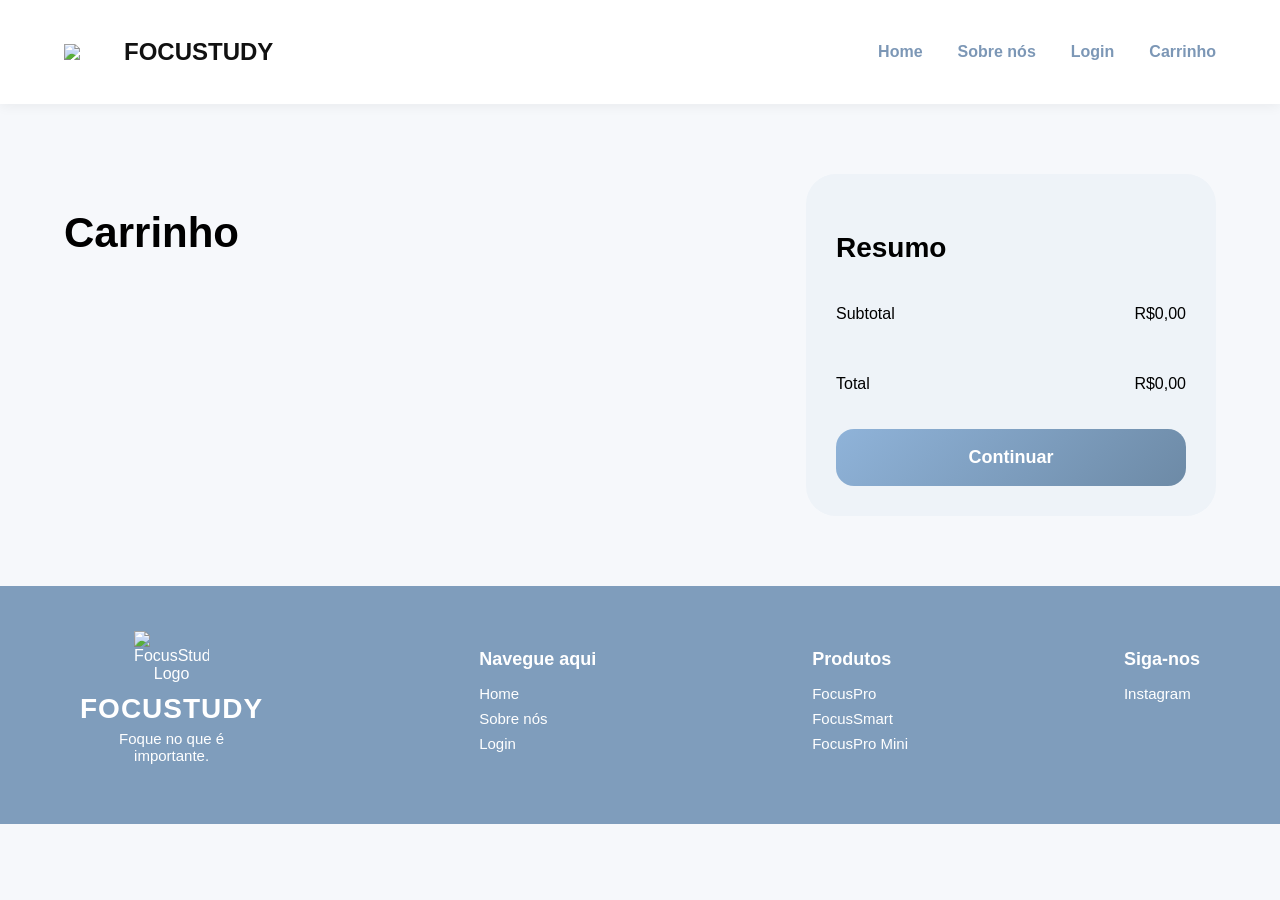
==== carrinho.html @ 6722fda0 "Espaçamento no botão de adicionar ao carrinho" ====
<!DOCTYPE html>
<html lang="pt-br">
<head>
<meta charset="UTF-8">
<title>Carrinho</title>
<link rel="stylesheet" href="style.css">
<link href="https://fonts.googleapis.com/css2?family=Material+Symbols+Outlined" rel="stylesheet" />
</head>
 
<body>
 
 
<header class="header1">

<div class="header2">

<a href="index.html" class="header3">

<img
src="https://image2url.com/r2/default/images/1775747721974-1a7423b3-3193-44bb-9f19-59d77fd66a60.png"
class="header4">

<h2>
FOCUSTUDY
</h2>

</a>

<nav class="header5">

<a href="index.html">
Home
</a>

<a href="sobrenos.html">
Sobre nós
</a>

<a href="login.html">
Login
</a>

<a href="carrinho.html">
Carrinho
</a>

</nav>

</div>

</header>

<section class="car1">

<div class="car2">

<div class="car3">

<h1>
Carrinho
</h1>

<div id="produtoCarrinho">

</div>

</div>

<div class="car4">

<h3>
Resumo
</h3>

<div class="car5">

<p>
Subtotal
</p>

<p id="subtotal">
R$0,00
</p>

</div>

<div class="car5">

<p>
Total
</p>

<p id="total">
R$0,00
</p>

</div>

<button
class="car6"
onclick="continuarCompra()">

Continuar

</button>

</div>

</div>

</section>
 
<footer class="footer">
  <div class="footer-container">

    <!-- Logo -->
    <div class="footer-logo">
      <img src="https://image2url.com/r2/default/images/1775747721974-1a7423b3-3193-44bb-9f19-59d77fd66a60.png" alt="FocusStudy Logo">
      <h2>FOCUSTUDY</h2>
      <p>
    Foque no que é <br>
    <span>importante.</span>
  </p>
    </div>

    <!-- Navegação -->
    <div class="footer-links">
      <h3>Navegue aqui</h3>
      <a href="index.html">Home</a>
      <a href="sobrenos.html">Sobre nós</a>
      <a href="login.html">Login</a>
    </div>

    <!-- Produtos -->
    <div class="footer-links">
      <h3>Produtos</h3>
      <a href="visualizador1.html">FocusPro</a>
      <a href="visualizador2.html">FocusSmart</a>
      <a href="visualizador3.html">FocusPro Mini</a>
    </div>

    <!-- Redes Sociais -->
    <div class="footer-links">
      <h3>Siga-nos</h3>
      <a href="INSERIR_LINK">Instagram</a>
    </div>

  </div>
</footer>

<script src="script.js"></script>

</body>
</html>
---- style.css ----
body{
    margin:0;
    font-family:Arial, Helvetica, sans-serif;
    background:#f6f8fb;
}

.login1,
.cadastro1{
    margin:0;
    padding:0;
    min-height:100vh;

    display:flex;
    justify-content:center;
    align-items:center;

    overflow:hidden;

    background:
    linear-gradient(135deg,#6d8aa6,#9bb8d3);

    font-family:Arial, Helvetica, sans-serif;

    position:relative;
}

.login2,
.cadastro2{
    width:300px;
    height:300px;

    background:white;

    opacity:0.1;

    border-radius:50%;

    position:absolute;

    top:-100px;
    left:-100px;
}

.login3,
.cadastro3{
    width:250px;
    height:250px;

    background:white;

    opacity:0.1;

    border-radius:50%;

    position:absolute;

    bottom:-80px;
    right:-80px;
}

.login4,
.cadastro4{
    width:100%;
    max-width:430px;

    background:white;

    padding:45px;

    border-radius:30px;

    text-align:center;

    box-shadow:0 10px 40px rgba(0,0,0,0.2);

    z-index:2;
}

.login5,
.cadastro5{
    display:flex;
    align-items:center;
    justify-content:center;
    gap:15px;
}

.login6,
.cadastro6{
    width:65px;
}

.login5 h1,
.cadastro5 h1{
    color:#4a6b8a;
}

.login7,
.cadastro7{
    color:#777;
    margin-bottom:25px;
}

.login8,
.cadastro8{
    color:#666;
    margin-bottom:25px;
}

.login9,
.cadastro9{
    position:relative;
    margin-bottom:20px;
}

.login10{
    position:absolute;
    left:15px;
    top:14px;
    color:#888;
}

.login11,
.cadastro10{
    width:100%;

    padding:16px 16px 16px 50px;

    border-radius:14px;

    border:1px solid #ccc;

    box-sizing:border-box;

    outline:none;

    transition:0.3s;
}

.login11:focus,
.cadastro10:focus{
    border-color:#6d8aa6;
    box-shadow:0 0 10px rgba(109,138,166,0.3);
}

.login12,
.cadastro11{
    position:absolute;

    right:15px;
    top:15px;

    cursor:pointer;
    color:gray;
}

.login13,
.cadastro12{
    width:100%;

    padding:16px;

    border:none;

    border-radius:15px;

    background:
    linear-gradient(135deg,#6d8aa6,#8fb3d9);

    color:white;

    font-size:16px;

    cursor:pointer;

    transition:0.3s;
}

.login13:hover,
.cadastro12:hover{
    transform:translateY(-2px);
}

.login14,
.cadastro13{
    width:100%;
    height:1px;
    background:#ddd;
    margin:25px 0;
}

.login15,
.cadastro14{
    color:#666;
}

.login15 a,
.cadastro14 a{
    text-decoration:none;
    color:#4a6b8a;
    font-weight:bold;
}

.login16,
.cadastro15{
    margin-top:20px;
    color:#999;
    font-size:13px;
}

@media(max-width:480px){

.login4,
.cadastro4{
    width:85%;
    padding:35px 25px;
}

.login6,
.cadastro6{
    width:50px;
}

.login5 h1,
.cadastro5 h1{
    font-size:24px;
}

}

.footer {
  background-color: #7f9dbc;
  padding: 45px 80px;
  color: white;
  font-family: Arial, sans-serif;
}

.footer-container {
  display: flex;
  justify-content: space-between;
  align-items: flex-start;
  flex-wrap: wrap;
  gap: 50px;
}

/* LOGO */

.footer-logo {
  display: flex;
  flex-direction: column;
  align-items: center;
  text-align: center;
}

.footer-logo img {
  width: 75px;
  margin-bottom: 10px;
}

.footer-logo h2 {
  font-size: 28px;
  margin: 0;
  font-weight: bold;
  letter-spacing: 1px;
}

.footer-logo p {
  margin-top: 5px;
  font-size: 15px;
}

/* LINKS */

.footer-links {
  display: flex;
  flex-direction: column;
}

.footer-links h3 {
  margin-bottom: 15px;
  font-size: 18px;
  font-weight: bold;
}

.footer-links a {
  color: white;
  text-decoration: none;
  margin-bottom: 8px;
  font-size: 15px;
  transition: 0.3s;
}

.footer-links a:hover {
  opacity: 0.8;
}

/* RESPONSIVO */

@media (max-width: 768px) {

  .footer {
    padding: 40px 30px;
  }

  .footer-container {
    flex-direction: column;
    align-items: center;
    text-align: center;
  }

  .footer-links {
    align-items: center;
  }
}

.header1{
    background:white;
    box-shadow:0 2px 12px rgba(0,0,0,0.06);
    position:sticky;
    top:0;
    z-index:999;
}

.header2{
    width:90%;
    margin:auto;

    display:flex;
    justify-content:space-between;
    align-items:center;

    padding:18px 0;
}

.header3{
    display:flex;
    align-items:center;
    gap:10px;

    text-decoration:none;
    color:#111;
}

.header4{
    width:50px;
    object-fit:contain;
}

.header5{
    display:flex;
    align-items:center;
    gap:35px;
}

.header5 a{
    text-decoration:none;
    color:#7c97b6;
    font-weight:600;
    transition:0.3s;
}

.header5 a:hover{
    color:#4d6f96;
    transform:translateY(-2px);
}

.home1{
    width:90%;
    margin:auto;

    min-height:90vh;

    display:flex;
    justify-content:space-between;
    align-items:center;

    gap:40px;

    overflow:hidden;
}

.home2{
    width:42%;
    z-index:2;
}

.home3{
    color:#7c97b6;
    font-weight:bold;
    font-size:15px;
}

.home4{
    font-size:72px;
    line-height:1.08;
    color:#1b1b1b;
    margin:15px 0;
}

.home5{
    color:#666;
    line-height:1.8;
    width:80%;
    font-size:16px;
}

.home6{
    border:none;

    background:
    linear-gradient(
    135deg,
    #8fb3d9,
    #6d8aa6
    );

    color:white;

    padding:18px 35px;

    border-radius:50px;

    cursor:pointer;

    margin-top:20px;

    font-size:16px;
    font-weight:bold;

    transition:0.3s;

    box-shadow:
    0 8px 20px
    rgba(109,138,166,0.35);
}

.home6:hover{
    transform:translateY(-4px);
}

.home7{
    width:58%;

    display:flex;
    justify-content:flex-end;
    align-items:center;
}

.home8{
    width:120%;
    max-width:none;

    object-fit:contain;

    transform:translateX(40px);
}

.home9{
    width:95%;
    margin:auto;
    padding:70px 0;
}

.home10{
    text-align:center;
}

.home11{
    font-size:38px;
    color:#111;
    margin-bottom:10px;
}

.home12{
    color:#666;
    font-size:15px;
}

.home13{
    background:#dce4ee;

    border-radius:30px;

    padding:60px 40px;

    margin-top:25px;

    display:flex;
    justify-content:center;
    align-items:flex-end;

   

    flex-wrap:wrap;
}

.home14{
    width:100%;
    max-width:450px;

    object-fit:contain;

    transition:0.35s;

    cursor:pointer;

}


.home14:hover{
    transform:translateY(-8px);
}

.home15{
    width:88%;
    margin:45px auto 0;

    background:#dce4ee;

    border-radius:25px;

    display:flex;
    justify-content:space-around;
    align-items:center;

    padding:25px;

}

.home16{
    display:flex;
    align-items:flex-start;
    gap:12px;
}

.home17{
    width:100px;
    height:auto;
    object-fit:contain;
}

.home16 h3{
    margin:0;
    color:#111;
}

.home16 p{
    color:#555;
    font-size:13px;
    line-height:1.5;
    margin-top:5px;
}

.home18{
    text-align:center;
    margin-top:25px;
}

.home18 p{
    background:#dce4ee;

    display:inline-block;

    padding:10px 30px;

    border-radius:30px;

    font-weight:bold;
}

.home19{
    margin-top:35px;

    display:flex;
    justify-content:center;
    flex-wrap:wrap;

    gap:20px;
}

.home20{
    border:none;

    background:
    linear-gradient(
    135deg,
    #8fb3d9,
    #6d8aa6
    );

    color:white;

    padding:18px 30px;

    border-radius:18px;

    cursor:pointer;

    font-size:16px;
    font-weight:bold;

    transition:0.3s;

    box-shadow:
    0 8px 20px
    rgba(109,138,166,0.35);
}

.home20:hover{
    transform:translateY(-4px);
}

@media(max-width:1100px){

.home4{
    font-size:58px;
}

.home8{
    width:115%;
}

.home15{
    flex-wrap:wrap;
}

}

@media(max-width:900px){

.header2{
    flex-direction:column;
    gap:18px;
    text-align:center;
}

.header5{
    flex-wrap:wrap;
    justify-content:center;
    gap:20px;
}

.produto-card{
    display:flex;
    flex-direction:column;
    align-items:center;

    text-decoration:none;

    min-width:280px;

    transition:0.35s;

    cursor:pointer;
}

.produto-card:hover{
    transform:translateY(-10px);
}

.produto-nome{
    margin-top:15px;

    font-size:22px;
    font-weight:bold;

    color:#1b1b1b;
}

.home1{
    flex-direction:column;

    text-align:center;

    min-height:auto;

    padding:60px 0;
}

.home2{
    width:100%;
}

.home7{
    width:100%;
    justify-content:center;
}

.home8{
    width:95%;
    max-width:700px;

    transform:none;
}

.home4{
    font-size:52px;
}

.home5{
    width:100%;
    max-width:700px;
    margin:auto;
}

.home13{
    gap:25px;
}

.home14{
    max-width:300px;
}

.home15{
    width:100%;

    flex-direction:column;

    align-items:flex-start;
}

.home19{
    flex-direction:column;
    align-items:center;
}

.home20{
    width:100%;
    max-width:320px;
}

.footer-grid{
    grid-template-columns:1fr 1fr;
    gap:30px;
}

.copy{
    flex-direction:column;
    text-align:center;
    gap:10px;
}

}

@media(max-width:600px){

body{
    overflow-x:hidden;
}

.header2{
    width:92%;
}

.header3 h2{
    font-size:20px;
}

.header5{
    gap:15px;
}

.header5 a{
    font-size:15px;
}

.home1{
    width:92%;
    padding:40px 0;
}

.home3{
    font-size:14px;
}

.home4{
    font-size:38px;
    line-height:1.15;
}

.home5{
    font-size:15px;
    line-height:1.7;
}

.home6{
    width:100%;
    max-width:320px;
}

.home8{
    width:100%;
}

.home11{
    font-size:30px;
}

.home12{
    font-size:14px;
}

.home13{
    padding:35px 20px;
}

.home14{
    max-width:190px;
}

.home15{
    padding:22px;
}

.home16{
    width:100%;

    align-items:center;

    text-align:center;

    flex-direction:column;
}

.home16 p{
    font-size:14px;
}

.home18 p{
    font-size:15px;
}

.home20{
    width:100%;
    max-width:300px;
}

.footer-grid{
    grid-template-columns:1fr;
    text-align:center;
}

.social{
    text-align:center;
}

.copy{
    text-align:center;
}

}

/* SOBRE NÓS */

.sobre1{
    width:90%;
    margin:auto;
    padding:70px 0;
}

.sobre2{
    display:flex;
    justify-content:space-between;
    align-items:center;

    gap:70px;

    margin-bottom:70px;
}

.sobre3{
    width:42%;
}

.sobre4{
    color:#7c97b6;
    font-weight:bold;
    margin-bottom:20px;
}

.sobre5{
    font-size:60px;
    line-height:1.1;
    color:#111;

    margin-bottom:25px;
}

.sobre5 span{
    color:#7c97b6;
}

.sobre6{
    color:#666;
    line-height:1.9;
    font-size:16px;
    margin-bottom:20px;
}

.sobre7{
    width:58%;
}

.sobre8{
    width:100%;
    border-radius:30px;
    object-fit:cover;
}

.sobre9{
    display:flex;
    justify-content:center;
    gap:25px;

    flex-wrap:wrap;

    margin-bottom:70px;
}

.sobre10{
    flex:1;
    min-width:280px;
}

.sobre11{
    background:white;

    border:1px solid #d8d8d8;

    border-radius:22px;

    padding:35px 28px;

    box-shadow:
    0 5px 18px rgba(0,0,0,0.05);

    height:100%;
}

.sobre12{
    width:70px;
    margin-bottom:25px;
}

.sobre11 h3{
    color:#7c97b6;
    margin-bottom:15px;
}

.sobre11 p{
    color:#666;
    line-height:1.7;
}

.sobre13{
    background:#dce4ee;

    border-radius:25px;

    padding:50px;

    display:flex;
    justify-content:space-between;
    align-items:center;

    gap:40px;
}

.sobre14{
    display:flex;
    align-items:center;
    gap:25px;

    width:45%;
}

.sobre15{
    width:95px;
}

.sobre14 h2{
    font-size:34px;
    color:#111;

    line-height:1.2;

    margin-bottom:15px;
}

.sobre14 p{
    color:#666;
    line-height:1.7;
}

.sobre16{
    width:50%;
    text-align:right;
}

.sobre17{
    width:100%;
    max-width:450px;
}

@media(max-width:1000px){

.sobre2{
    flex-direction:column;
}

.sobre3,
.sobre7{
    width:100%;
}

.sobre3{
    text-align:center;
}

.sobre5{
    font-size:48px;
}

.sobre13{
    flex-direction:column;
    text-align:center;
}

.sobre14{
    width:100%;
    flex-direction:column;
}

.sobre16{
    width:100%;
    text-align:center;
}

}

@media(max-width:700px){

.sobre5{
    font-size:40px;
}

.sobre13{
    padding:35px 25px;
}

.sobre14 h2{
    font-size:28px;
}

}


.vis1{
    width:90%;
    margin:80px auto;

    display:flex;
    justify-content:center;
    align-items:center;

    gap:80px;

    flex-wrap:wrap;
}

.vis2{
    flex:1;
    display:flex;
    justify-content:center;
}

.vis3{
    width:200%;
    max-width:1250px;
    object-fit:contain;
}

.vis4{
    flex:1;
    max-width:500px;
}


.vis8{
     width:100%;

    padding:16px;

    border:none;

    border-radius:15px;

    background:
    linear-gradient(135deg,#6d8aa6,#8fb3d9);

    color:white;

    font-size:16px;

    cursor:pointer;

}

.visBadge{
    display:inline-block;

    background:#dce4ee;

    padding:10px 18px;

    border-radius:40px;

    font-weight:bold;
}

.visTitulo{
    font-size:52px;
    margin:20px 0 10px;
}

.visCategoria{
    color:#777;
}

.visNota{
    margin:25px 0;
}

.visPreco{
    font-size:42px;
    margin-bottom:8px;
}

.visParcelamento{
    color:#777;
}

.visPagamento{
    margin-top:35px;
}

.visMetodo{
    display:flex;
    align-items:center;
    gap:12px;

    margin-top:15px;
}

.visIcone{
    width:35px;
}

.visSubtitulo{
    margin-top:35px;
}

.visModelos{
    display:flex;
    gap:18px;
    margin-top:20px;
}

.modelo{
    width:85px;
    height:85px;

    border:2px solid #ddd;
    border-radius:20px;

    display:flex;
    justify-content:center;
    align-items:center;

    transition:0.3s;
}

.modelo img{
    width:65%;
}

.modelo:hover{
    transform:translateY(-4px);
}


.visComprar{
    margin-top:35px;

    width:100%;

    border:none;

    padding:22px;

    border-radius:20px;

    cursor:pointer;

    color:white;

    font-size:18px;
    font-weight:bold;

    background:
    linear-gradient(
    135deg,
    #8fb3d9,
    #6d8aa6
    );
}

.visDescricao{
    margin-top:40px;
}

.visDescricao ul{
    line-height:2;
}

.linhaProdutos{
    width:90%;
    margin:80px auto;
}

.linhaGrid{
    display:flex;
    justify-content:center;
    gap:35px;

    flex-wrap:wrap;

    margin-top:30px;
}

.linhaCard{
    width:320px;

    background:#dce4ee;

    border-radius:30px;

    padding:35px;

    transition:0.3s;
}

.linhaCard img{
    width:100%;
    border-radius: 15px;
    flex-wrap: center;
}

.linhaCard:hover{
    transform:translateY(-8px);
}

@media(max-width:900px){

.visTitulo{
    font-size:40px;
}

.visPreco{
    font-size:34px;
}

.vis3{
    max-width:450px;
}

}

.entrega1 {
    width: 90%;
    margin: 30px auto;
}

.entrega2 {
    border: 1px solid #ccc;
    padding: 10px;
    border-radius: 10px;
    display: flex;
    align-items: center;
    gap: 10px;
}

.entrega3 {
    display: flex;
    gap: 20px;
    margin-top: 20px;
    align-items: flex-start;
}

.entrega4 {
    width: 20%;
    background: #f2f2f2;
    padding: 15px;
    border-radius: 10px;
}

.entrega5 {
    width: 100%;
    height: 120px;
    object-fit: contain;
}


.entrega6,
.entrega7 {
    width: 30%;
    display: flex;
    flex-direction: column;
    gap: 10px;
}

.entrega6 input,
.entrega7 input {
    padding: 8px;
    border-radius: 5px;
    border: 1px solid #ccc;
}
.entrega8 {
    margin-top: 20px;
    padding: 10px;
    background: #6d8aa6;
    color: white;
    border: none;
    border-radius: 5px;
    cursor: pointer;
}


.compra1 {
    width: 90%;
    margin: 30px auto;
}

.compra2 {
    border: 1px solid #ccc;
    padding: 10px;
    border-radius: 10px;
    display: flex;
    align-items: center;
    gap: 10px;
}

.compra3 {
    display: flex;
    gap: 20px;
    margin-top: 20px;
}

.compra4 {
    width: 20%;
    background: #f2f2f2;
    padding: 15px;
    border-radius: 10px;
}

.compra5 {
    width: 100%;
    height: 120px;
    object-fit: contain;
}

.compra6, .compra7 {
    width: 30%;
    display: flex;
    flex-direction: column;
    gap: 10px;
}

.compra8 {
    margin-top: 20px;
    padding: 10px;
    background: #6d8aa6;
    color: white;
    border: none;
    border-radius: 5px;
    cursor: pointer;
}

/* CARRINHO */

.car1{
    width:90%;
    margin:auto;
    padding:70px 0;
}

.car2{
    display:flex;
    gap:40px;
    align-items:flex-start;
}

.car3{
    flex:2;
}

.car3 h1{
    font-size:42px;
    margin-bottom:30px;
}

.car7{
    background:#eef3f8;
    border-radius:30px;
    padding:30px;

    display:flex;
    align-items:center;
    justify-content:space-between;
    gap:30px;
}

.car8{
    display:flex;
    align-items:center;
    gap:25px;
}

.car9{
    width:220px;
    cursor:pointer;
    transition:0.3s;
}

.car9:hover{
    transform:scale(1.03);
}

.car10 h2{
    margin-bottom:10px;
    color:#111;
}

.car10 p{
    color:#666;
}

.car11{
    display:flex;
    align-items:center;
    gap:12px;
    margin-top:20px;
}

.car12{
    width:45px;
    height:45px;

    border:none;

    background:#7c97b6;
    color:white;

    border-radius:12px;
    font-size:24px;
    cursor:pointer;
}

.car13{
    font-size:22px;
    font-weight:bold;
    width:40px;
    text-align:center;
}

.car14{
    font-size:28px;
    font-weight:bold;
    color:#111;
}

.car4{
    width:350px;

    background:#eef3f8;

    border-radius:30px;

    padding:30px;

    position:sticky;
    top:30px;
}

.car4 h3{
    font-size:28px;
    margin-bottom:25px;
}

.car5{
    display:flex;
    justify-content:space-between;

    margin-bottom:20px;
}

.car6{
    width:100%;
    border:none;

    background:
    linear-gradient(
    135deg,
    #8fb3d9,
    #6d8aa6
    );

    color:white;

    padding:18px;

    border-radius:18px;

    font-size:18px;
    font-weight:bold;

    cursor:pointer;
}

.car15{
    color:#888;
    font-size:15px;
}

@media(max-width:900px){

.car2{
    flex-direction:column;
}

.car4{
    width:100%;
    position:static;
}

.car7{
    flex-direction:column;
    text-align:center;
}

.car8{
    flex-direction:column;
}

.car9{
    width:180px;
}

}

/* COMPRADADOSVISU */

.dados1{
    width:92%;
    margin:auto;
    padding:50px 0;
}

.dadosTitulo{
    background:#eef3f8;
    padding:25px;
    border-radius:20px;
    margin-bottom:35px;
}

.dadosTitulo h1{
    font-size:42px;
    color:#111;
}

.dadosTitulo span{
    color:#7c97b6;
    font-size:24px;
}

.dadosTitulo p{
    color:#666;
}

.dados2{
    display:flex;
    gap:30px;
    align-items:flex-start;
}

.dadosResumo{
    width:320px;

    background:#eef3f8;

    border-radius:25px;

    padding:30px;
}

.dadosResumo h2{
    margin-bottom:20px;
}

.dadosProduto{
    display:flex;
    gap:20px;
    align-items:center;

    padding-bottom:20px;
    border-bottom:1px solid #d2dce8;
    margin-bottom:20px;
}

.dadosProduto img{
    width:100px;
}

.dadosLinha{
    display:flex;
    justify-content:space-between;
    margin-top:20px;
}

.dadosSegura{
    margin-top:35px;
    background:white;
    border-radius:20px;
    padding:20px;
}

.dadosSegura h3{
    color:#7c97b6;
}

.dadosForm{
    flex:1;
    display:flex;
    gap:25px;
}

.dadosBloco{
    flex:1;

    background:#eef3f8;

    border-radius:25px;

    padding:30px;

    display:flex;
    flex-direction:column;
}

.dadosBloco h2{
    margin-bottom:20px;
}

.dadosBloco label{
    font-weight:bold;
    margin-top:15px;
    margin-bottom:8px;
}

.dadosBloco input{
    border:1px solid #ccd5df;
    border-radius:14px;
    padding:16px;
    font-size:15px;
}

.dadosBloco input:focus{
    outline:none;
    border-color:#7c97b6;
}

.dadosBotao{
    margin-top:35px;

    border:none;

    background:
    linear-gradient(
    135deg,
    #8fb3d9,
    #6d8aa6
    );

    color:white;

    padding:20px 60px;

    border-radius:18px;

    font-size:18px;
    font-weight:bold;

    cursor:pointer;
}

@media(max-width:1000px){

.dados2{
    flex-direction:column;
}

.dadosResumo{
    width:100%;
}

.dadosForm{
    width:100%;
    flex-direction:column;
}

}

/* FINALIZARCOMPRA2 */

.fim1{
    min-height:100vh;

    display:flex;
    justify-content:center;
    align-items:center;

    padding:30px;
}

.fim2{
    background:
    linear-gradient(
    135deg,
    #8fb3d9,
    #6d8aa6
    );

    width:100%;
    max-width:520px;

    border-radius:35px;

    padding:60px 40px;

    text-align:center;

    box-shadow:
    0 15px 35px
    rgba(109,138,166,0.35);
}

.fim3{
    color:white;
    font-size:42px;
    margin-bottom:20px;
}

.fim4{
    color:white;
    font-size:18px;
    margin-bottom:10px;
}

.fim5{
    color:white;
    font-size:34px;
    margin-bottom:35px;
}

.fim6{
    border:none;

    background:white;

    color:#6d8aa6;

    padding:18px 35px;

    border-radius:18px;

    cursor:pointer;

    font-size:18px;
    font-weight:bold;

    transition:.3s;
}

.fim6:hover{
    transform:translateY(-4px);
}

@media(max-width:600px){

.fim2{
    padding:45px 25px;
}

.fim3{
    font-size:32px;
}

.fim5{
    font-size:26px;
}

.fim6{
    width:100%;
}

}

/* FINALIZAR */

.final1{
    width:92%;
    margin:auto;
    padding:50px 0;
}

.final2{
    width:100%;
    max-width:900px;
    margin:auto;
}

.finalTitulo{
    font-size:34px;
    color:#111;
    margin-bottom:30px;
}

.payBox{
    display:block;

    background:white;

    border:1px solid #d8d8d8;

    border-radius:24px;

    padding:28px;

    margin-bottom:22px;

    cursor:pointer;

    transition:.3s;
}

.payBox:hover{
    transform:translateY(-3px);
}

.radioInput{
    display:none;
}

.payTop{
    display:flex;
    align-items:center;
    gap:20px;
}

.radioCustom{
    width:26px;
    height:26px;

    border-radius:50%;

    border:2px solid #7c97b6;

    flex-shrink:0;

    transition:.3s;
}

.radioInput:checked
+ .payTop
.radioCustom{
    background:#7c97b6;
}

.radioInput:checked
+ .payTop
+ .payContent{
    border-top:2px solid #7c97b6;
}

.payImgs{
    display:flex;
    align-items:center;
    gap:18px;
    flex-wrap:wrap;
}

.payImg{
    width:90px;
    object-fit:contain;
}

.payContent{
    margin-top:24px;
    padding-top:24px;
    border-top:1px solid #ececec;
}

.payContent h3{
    margin-bottom:18px;
    color:#111;
}

.payContent input{
    width:100%;

    padding:18px;

    border-radius:14px;

    border:1px solid #d6dce4;

    outline:none;

    font-size:15px;

    margin-bottom:15px;
}

.payContent input:focus{
    border:1px solid #7c97b6;
}

.linhaPay{
    display:flex;
    gap:15px;
}

/* BOTÃO DOS BOX */

.payBtn{
    width:100%;

    border:none;

    background:
    linear-gradient(
    135deg,
    #8fb3d9,
    #6d8aa6
    );

    color:white;

    padding:18px;

    border-radius:18px;

    font-size:18px;
    font-weight:bold;

    cursor:pointer;

    transition:.3s;

    margin-top:10px;

    box-shadow:
    0 8px 20px
    rgba(109,138,166,0.35);
}

.payBtn:hover{
    transform:translateY(-4px);
}

.finalBtn{
    width:100%;

    margin-top:15px;

    border:none;

    background:
    linear-gradient(
    135deg,
    #8fb3d9,
    #6d8aa6
    );

    color:white;

    padding:22px;

    border-radius:20px;

    font-size:20px;
    font-weight:bold;

    cursor:pointer;

    transition:.3s;

    box-shadow:
    0 8px 20px
    rgba(109,138,166,0.35);
}

.finalBtn:hover{
    transform:translateY(-4px);
}

@media(max-width:800px){

.finalTitulo{
    text-align:center;
    font-size:28px;
}

.payImgs{
    justify-content:center;
}

.payTop{
    flex-direction:column;
}

.linhaPay{
    flex-direction:column;
}

.payImg{
    width:75px;
}

.payBox{
    padding:22px;
}

}

.login5{
    text-decoration:none;
    color:#111;
}

.cadastro5{
    text-decoration:none;
    color:#111;
}
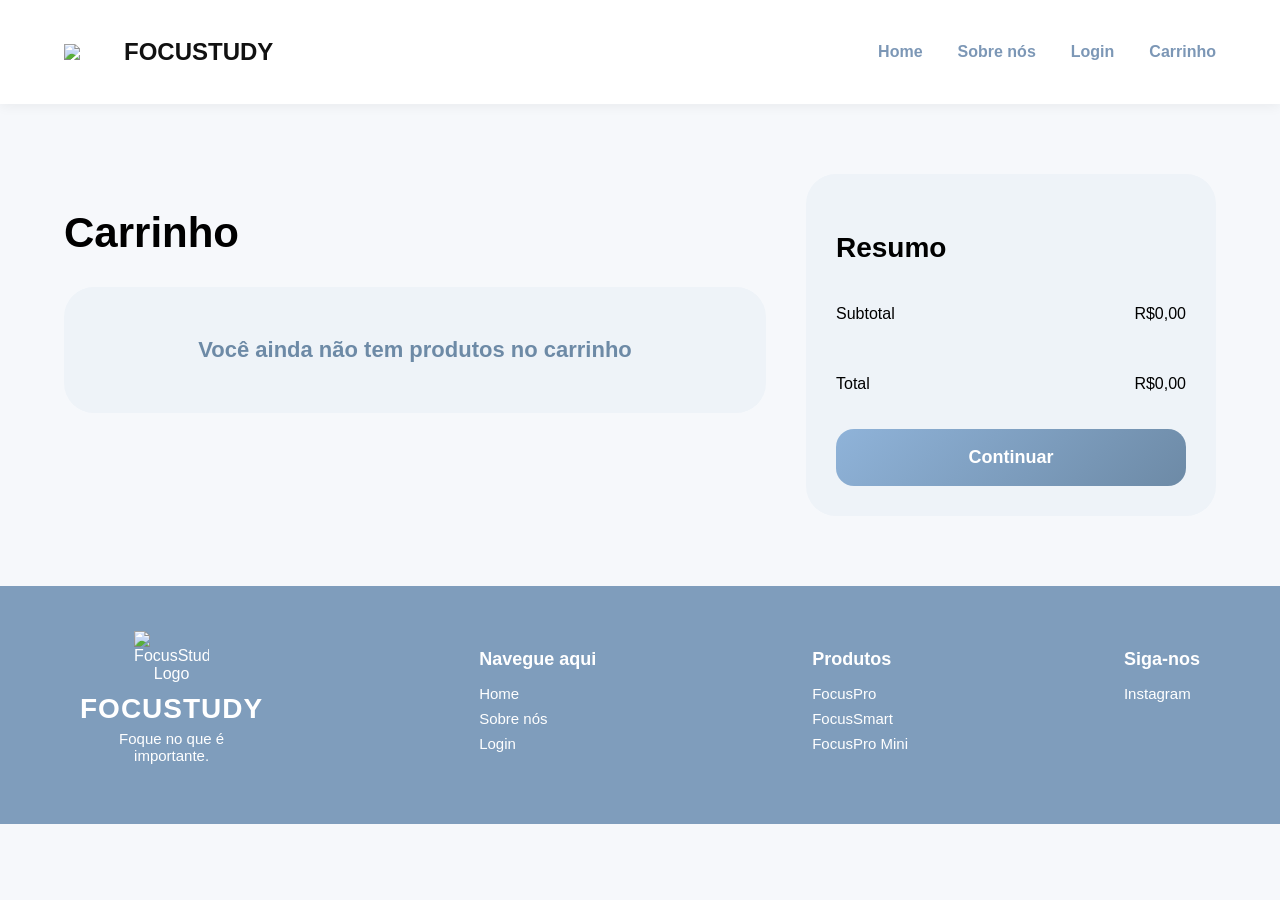
==== commit a0a01872: "Alteração para que quando não tiver produtos no carrinho, aparecer uma mensagem indicando isso" ====
--- a/carrinho.html
+++ b/carrinho.html
@@ -61,6 +61,12 @@
 </h1>
 
 <div id="produtoCarrinho">
+
+<p class="carVazio">
+
+Você ainda não tem produtos no carrinho
+
+</p>
 
 </div>
 
--- a/style.css
+++ b/style.css
@@ -1102,6 +1102,8 @@
     font-size:16px;
 
     cursor:pointer;
+
+    margin: 25px;
 
 }
 
@@ -1557,6 +1559,21 @@
 
 }
 
+.carVazio{
+    background:#eef3f8;
+
+    border-radius:30px;
+
+    padding:50px 30px;
+
+    text-align:center;
+
+    color:#6d8aa6;
+
+    font-size:22px;
+    font-weight:bold;
+}
+
 /* COMPRADADOSVISU */
 
 .dados1{
